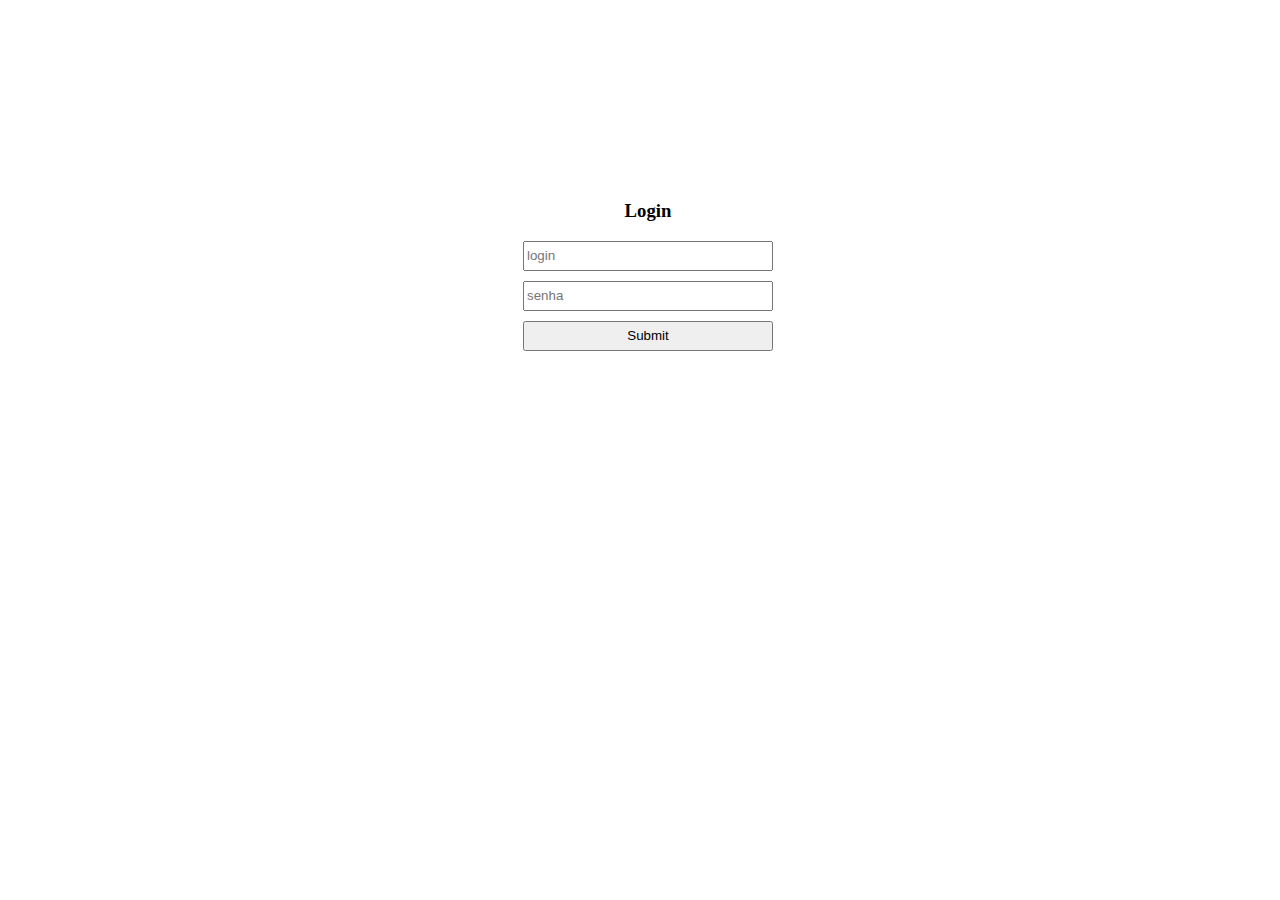
==== login.html @ 8f88ad08 "primeiro commit do projeto gamemania" ====
<!DOCTYPE html>
<html lang="pt-br">
    <head>
        <meta charset="utf-8">
        <meta http-equiv="X-UA-Compatible" content="IE-edge">
        <meta name="viewport" content="width=device-width, initial-scale=1.0">
        <title>Página de Login</title>

        <style>
            *{
                box-sizing: border-box;
            }

            body {
                width: 100%;
                height: 100%;
            }

            form {
                width: 300px;
                margin: 200px auto;
                text-align: center;
            }

            input {
                display: block;
                margin: 10px auto;
                width: 250px;
                height: 30px;
            }
        </style>
    </head>
    <body>

        <form>
            <h3>Login</h3>
            <input type="text" placeholder="login" id="login">
            <input type="password" placeholder="senha" id="senha">
            <input type="submit" onclick="logar(); return false">
        </form>

        <script>
            function logar(){
                var login = document.getElementById('login').value;
                var senha = document.getElementById('senha').value;

                if(login == "gamemania" && senha == "gamemania@"){
                    alert('Sucesso - Clique OK para Acessar a Home');
                    location.href = "index.html";
                }else{
                    alert('Usuário ou senha incorretos');
                }
            }
        </script>

    </body>
</html>
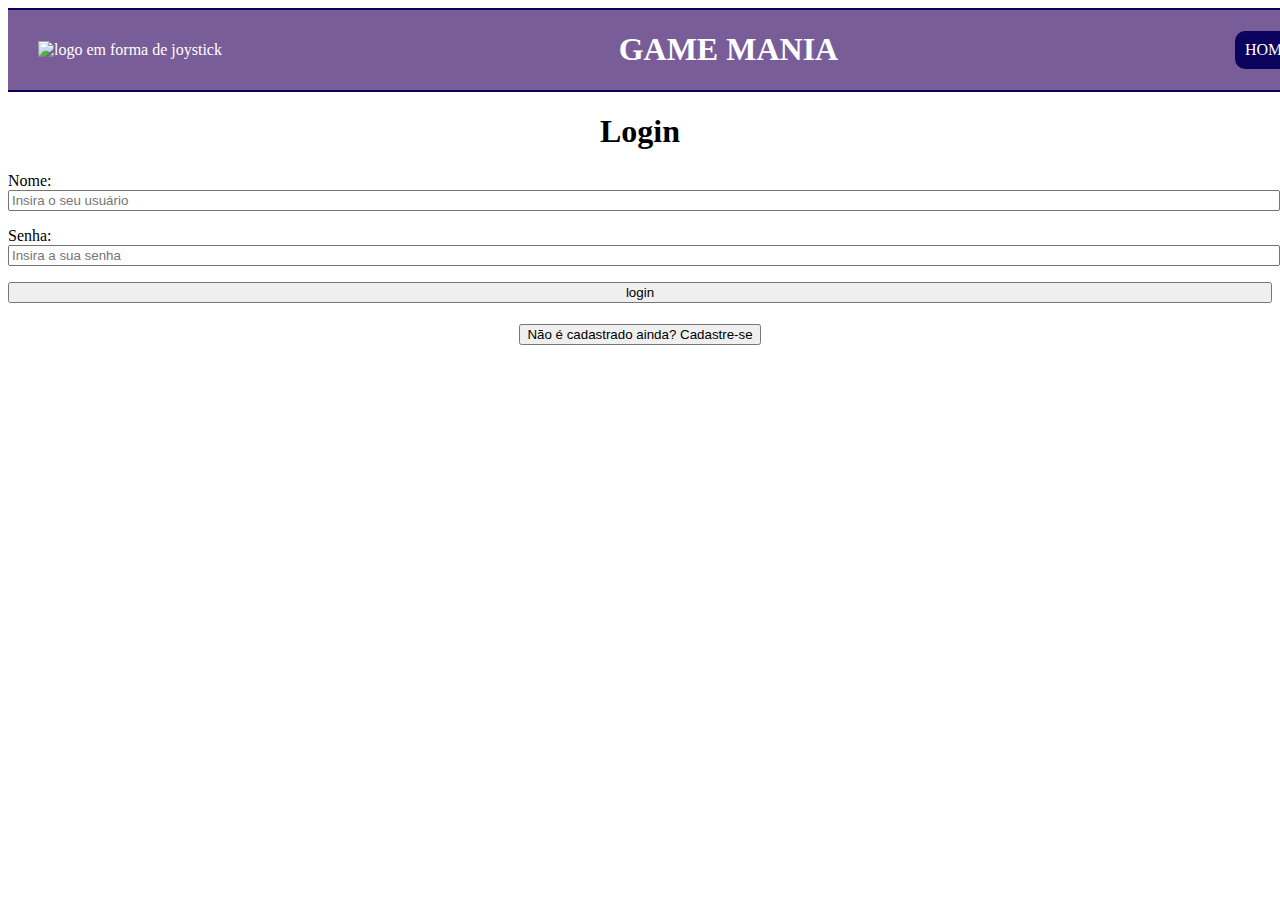
==== commit eff6b3b9: "2 - segunda atualização de projeto" ====
--- a/login.html
+++ b/login.html
@@ -1,57 +1,102 @@
-<!DOCTYPE html>
+    <!DOCTYPE html>
 <html lang="pt-br">
-    <head>
-        <meta charset="utf-8">
-        <meta http-equiv="X-UA-Compatible" content="IE-edge">
-        <meta name="viewport" content="width=device-width, initial-scale=1.0">
-        <title>Página de Login</title>
 
-        <style>
-            *{
-                box-sizing: border-box;
-            }
+<head>
+    <meta charset="UTF-8">
+    <meta http-equiv="X-UA-Compatible" content="IE=edge">
+    <meta name="viewport" content="width=device-width, initial-scale=1.0">
+    <title>LH Games - login</title>
+    <link href="https://cdn.jsdelivr.net/npm/bootstrap@5.2.2/dist/css/bootstrap.min.css" rel="stylesheet"
+        integrity="sha384-Zenh87qX5JnK2Jl0vWa8Ck2rdkQ2Bzep5IDxbcnCeuOxjzrPF/et3URy9Bv1WTRi" crossorigin="anonymous">
+    <link rel="stylesheet" href="css/estilo.css">
+</head>
 
-            body {
-                width: 100%;
-                height: 100%;
-            }
+<body>
+    <header class="topo">
+        <img class="icone" src="Img/icone.png" alt="logo em forma de joystick">
+        <p><h1 ID="nomeloja">GAME MANIA</h1></p>
+        <nav class="menu">
+          <a ID="btn1" href="index.html">HOME</a>
+        </nav>
+    </header>
 
-            form {
-                width: 300px;
-                margin: 200px auto;
-                text-align: center;
-            }
+    <main>
+        <section id="section-login">
+            <h1>Login</h1>
+            <div class="d-flex justify-content-center">
+                <form method="post" action="" id="login">
+                    <p>
+                        <label for="usuario">Nome: </label>
+                        <input id="usuario" name="usuario" required="required" type="text"
+                            placeholder="Insira o seu usuário" class="form-control" />
+                    </p>
+                    <p>
+                        <label for="senha">Senha: </label>
+                        <input id="senha" name="senha" required="required" type="password"
+                            placeholder="Insira a sua senha" class="form-control" />
+                    </p>
+                    <p>
+                        <input type="button" value="login" class="btn btn-primary" id="bt-login" onclick="login()" />
+                    </p>
+                </form>
+            </div>
+        </section>
 
-            input {
-                display: block;
-                margin: 10px auto;
-                width: 250px;
-                height: 30px;
-            }
-        </style>
-    </head>
-    <body>
+        <section id="section-cadastro">
+            <div id="botao-cadastrar">
+                <button type="button" class="btn btn-info">Não é cadastrado ainda? Cadastre-se</button>
+            </div>
+            <div id="form-cadastrar">
 
-        <form>
-            <h3>Login</h3>
-            <input type="text" placeholder="login" id="login">
-            <input type="password" placeholder="senha" id="senha">
-            <input type="submit" onclick="logar(); return false">
-        </form>
+                <h1>Criar minha conta</h1>
+                <p>Informe os seus dados abaixo para criar sua conta.</p>
 
-        <script>
-            function logar(){
-                var login = document.getElementById('login').value;
-                var senha = document.getElementById('senha').value;
+                <div class="d-flex justify-content-center">
+                    <form method="post" action="" id="login">
+                        <p>
+                            <label for="usuario">Usuário: </label>
+                            <input id="usuario" name="usuario" required="required" type="text"
+                                placeholder="ex. nome de usuário" class="form-control" />
+                        </p>
+                        <p>
+                            <label for="email">E-mail: </label>
+                            <input id="email" name="email" required="required" type="email"
+                                placeholder="seu@email.com.br" class="form-control" />
+                        </p>
+                        <p>
+                            <label for="senha">Senha: </label>
+                            <input id="senha" name="senha" required="required" type="password"
+                                placeholder="mínimo de 6 caracteres" class="form-control" />
+                        </p>
+                        <p>
+                            <input type="button" value="Cadastrar" class="btn btn-primary" id="bt-cadastrar"
+                                onclick="cadastro()" />
+                        </p>
+                    </form>
+                </div>
 
-                if(login == "gamemania" && senha == "gamemania@"){
-                    alert('Sucesso - Clique OK para Acessar a Home');
-                    location.href = "index.html";
-                }else{
-                    alert('Usuário ou senha incorretos');
-                }
-            }
-        </script>
+            </div>
+        </section>
 
-    </body>
+    </main>
+
+
+
+    <footer>
+        <!-- <p>Desenvolvido por GameMania</p> -->
+    </footer>
+
+    <!-- <button id="voltar-topo" type="button" class="btn btn-outline-primary">&uarr; Voltar ao topo</button> -->
+
+    <script src="https://cdn.jsdelivr.net/npm/bootstrap@5.2.2/dist/js/bootstrap.bundle.min.js"
+        integrity="sha384-OERcA2EqjJCMA+/3y+gxIOqMEjwtxJY7qPCqsdltbNJuaOe923+mo//f6V8Qbsw3"
+        crossorigin="anonymous"></script>
+    <script src="js/script.js"></script>
+
+    <script src="https://code.jquery.com/jquery-3.6.1.js"
+        integrity="sha256-3zlB5s2uwoUzrXK3BT7AX3FyvojsraNFxCc2vC/7pNI=" crossorigin="anonymous"></script>
+    <script type="text/javascript" src="js/jquery-script.js"></script>
+
+</body>
+
 </html>--- a/css/estilo.css
+++ b/css/estilo.css
@@ -0,0 +1,66 @@
+/*cabeçalho*/
+
+header {
+    background-color: #795d99;
+    color: #FFF;
+    padding: 0px 30px;
+    text-align: center;
+    border-top: 2px solid #0c035e;
+    border-bottom: 2px solid #0c035e;
+}
+
+.topo {
+    width: 100%;
+    display: flex;
+    flex-wrap: wrap;
+    justify-content: space-between;
+    align-items: center;
+    color:#FFF;
+  }
+
+  #btn1 {
+    display: inline-block;
+    text-align: center;
+    text-transform: uppercase;
+    text-decoration: none;
+    background-color: #0c035e;
+    color: #FFF;
+    padding: 10px;
+    border-radius: 10px;
+    transition: .5s;
+  }
+
+
+/*Conteudo principal*/
+
+
+/*banner*/
+
+/*Produtos vendidos*/
+/*Rodapé*/
+
+/*Botão Voltar topo*/
+
+/* página de login  */
+
+#section-login h1 {
+    text-align: center;
+}
+
+#section-login input {
+    width: 100%;
+}
+
+
+/* Formulário de cadastro*/
+
+#section-cadastro {
+    padding: 5px;
+    text-align: center;
+    background-color: #fff;
+}
+
+#form-cadastrar {
+    padding: 50px;
+    display: none;
+}